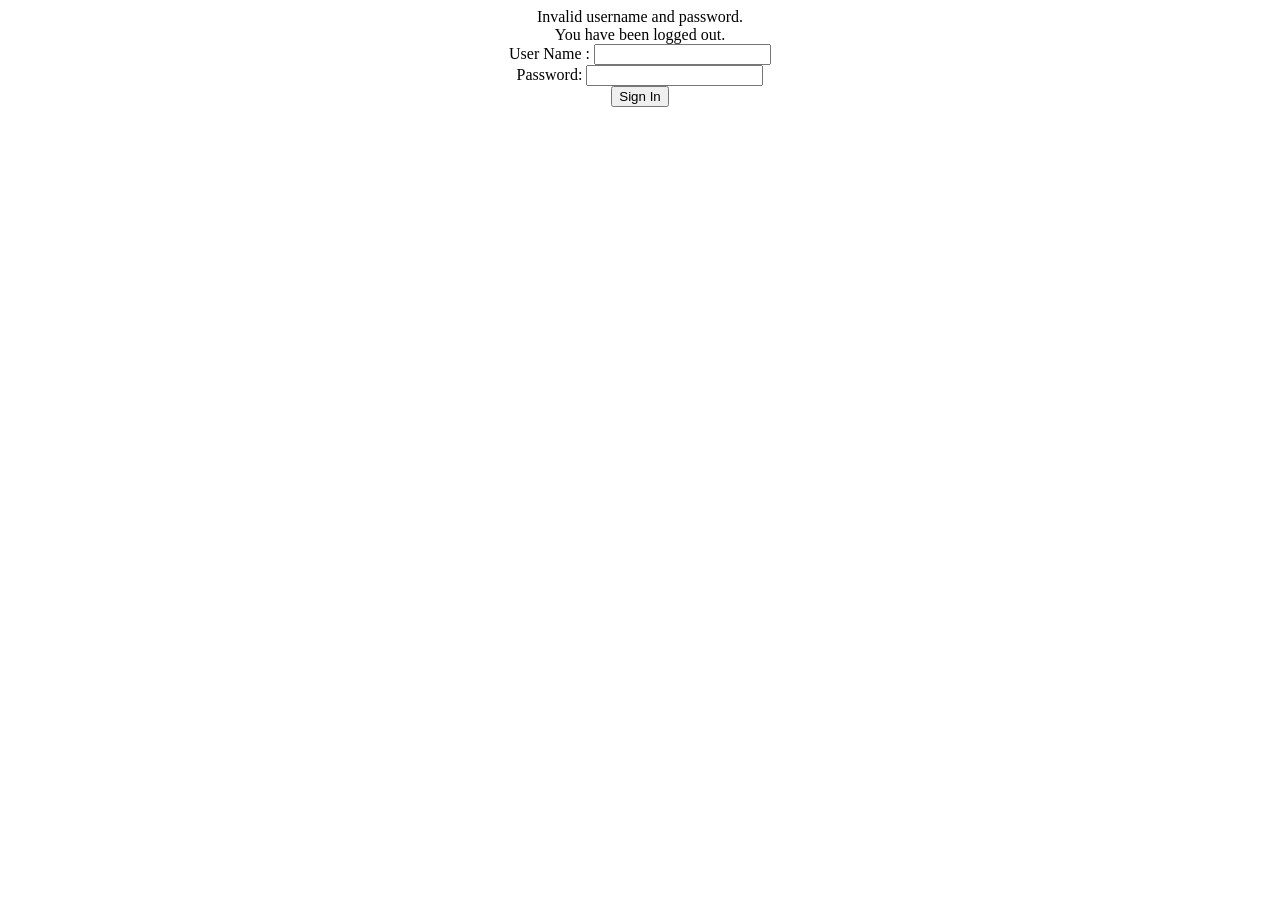
==== src/main/resources/templates/login.html @ d3f8813b "file upload with jsp" ====
<!DOCTYPE html>
<html xmlns="http://www.w3.org/1999/xhtml" xmlns:th="http://www.thymeleaf.org"
      xmlns:sec="http://www.thymeleaf.org/thymeleaf-extras-springsecurity3">

    <head>
        <title>Login</title>

        <style type="text/css">
            body {
                background-image:
                url('http://cdn3.crunchify.com/wp-content/uploads/2013/03/Crunchify.bg_.300.png');
                }
        </style>
    </head>
    <body>
    <div align="center">

        <div th:if="${param.error}">
            Invalid username and password.
        </div>
        <div th:if="${param.logout}">
            You have been logged out.
        </div>
        <form th:action="@{/login}" method="post">
            <div><label> User Name : <input type="text" name="username"/> </label></div>
            <div><label> Password: <input type="password" name="password"/> </label></div>
            <div><input type="submit" value="Sign In"/></div>
        </form>
    </div>

    </body>
</html>
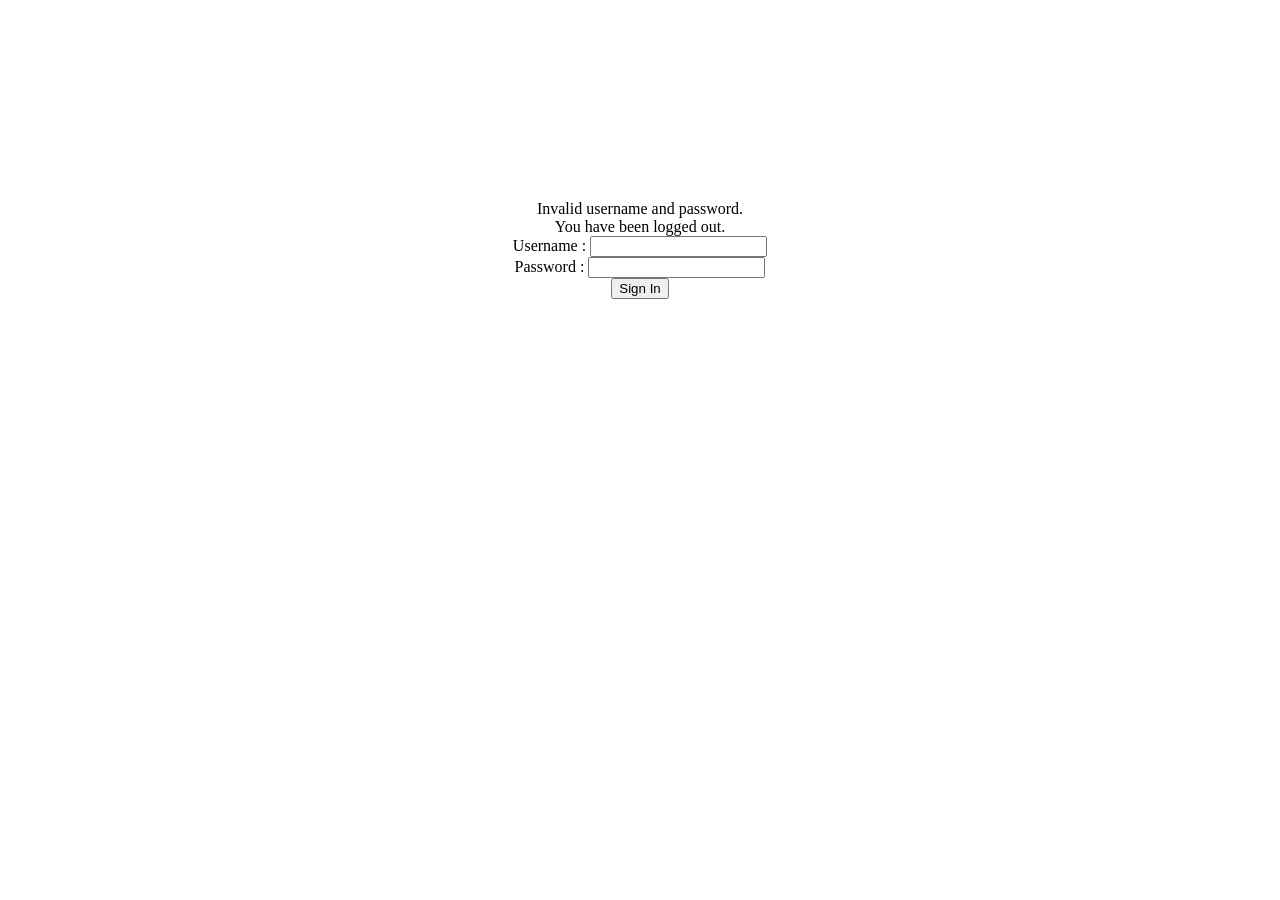
==== commit 38f5f60e: "aligned login + user id to bigint" ====
--- a/src/main/resources/templates/login.html
+++ b/src/main/resources/templates/login.html
@@ -13,7 +13,7 @@
         </style>
     </head>
     <body>
-    <div align="center">
+    <div align="center" style="width: 500px; margin: 200px auto 0 auto;">
 
         <div th:if="${param.error}">
             Invalid username and password.
@@ -22,8 +22,8 @@
             You have been logged out.
         </div>
         <form th:action="@{/login}" method="post">
-            <div><label> User Name : <input type="text" name="username"/> </label></div>
-            <div><label> Password: <input type="password" name="password"/> </label></div>
+            <div><label> Username : <input type="text" name="username"/> </label></div>
+            <div><label> Password : <input type="password" name="password"/> </label></div>
             <div><input type="submit" value="Sign In"/></div>
         </form>
     </div>
